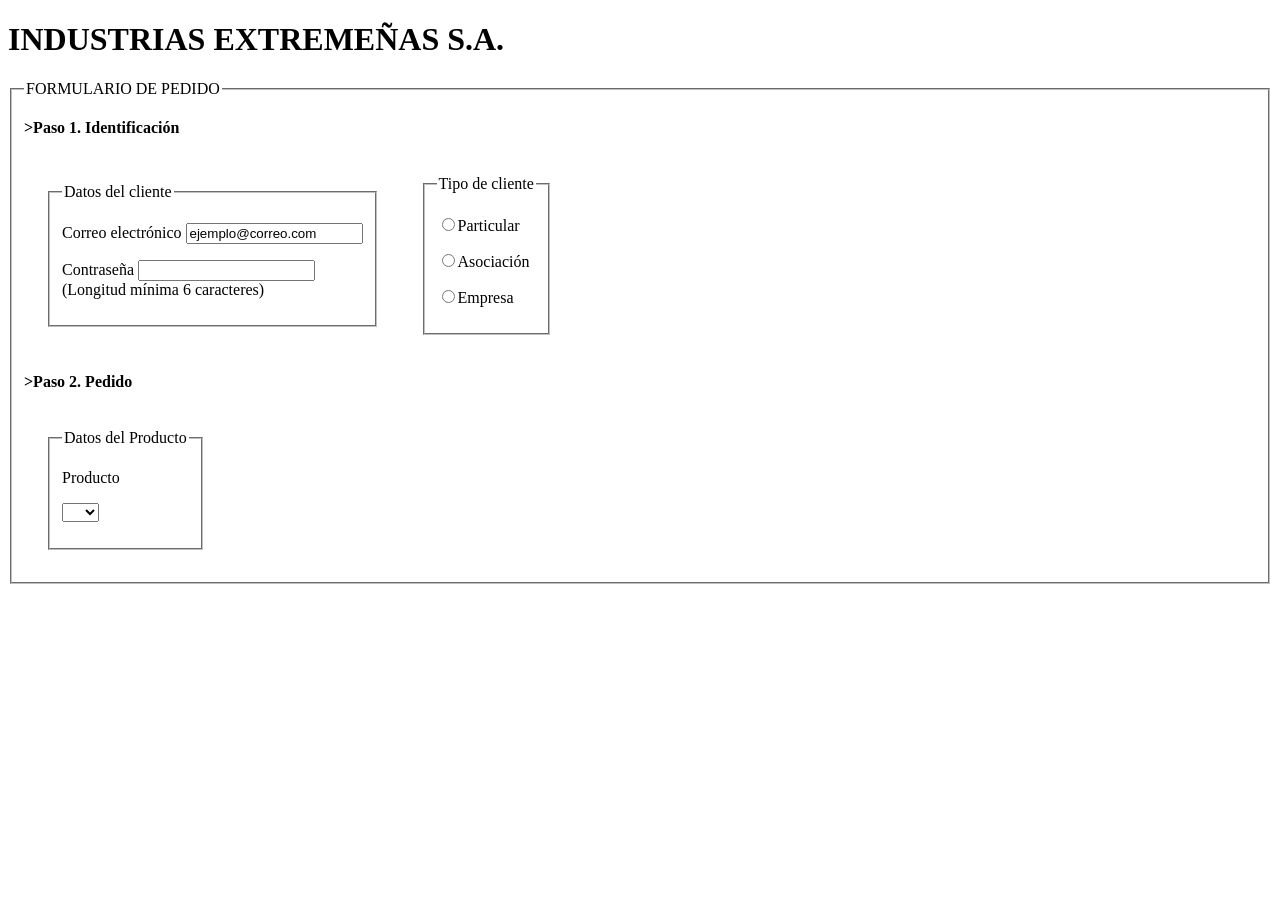
==== ejercicioformulario.html @ 5be96ecf "ejercicioform" ====
<!DOCTYPE html>
<html lang="en">
<head>
    <meta charset="UTF-8">
    <meta name="viewport" content="width=device-width, initial-scale=1.0">
    <title>Tarea2_2</title>
    <h1>INDUSTRIAS EXTREMEÑAS S.A.</h1>
    <style>
        td{
            padding: 20px;
        }
    </style>
</head>
<body>
      <form action="manejador.html" enctype="multipart/form-data" method="post" name="formtipos" id="formulario">
        <fieldset>
            <legend>FORMULARIO DE PEDIDO</legend>
            <p><strong>>Paso 1. Identificación</strong></p>
            <table>
            <tr>
                <td>
                    <fieldset>
                        <legend>Datos del cliente</legend>
                        <p>Correo electrónico
                        <label for="email">
                            <input 
                            type="email"
                            name="correo"
                            id="correo"
                            value="ejemplo@correo.com"
                            form="formulario"
                            >
                        </label>
                        </p>
                        <p>Contraseña
                            <label for="password">
                                <input 
                                type="password"
                                name="contraseña"
                                id="contraseña"
                                value=""
                                form="formulario"
                                >
                            </label>
                            <br>(Longitud mínima 6 caracteres)
                        </p>
                    </fieldset>
                </td>
                <td>
                    <fieldset>
                        <legend>Tipo de cliente</legend>
                        <p>
                            <label for="particular">
                                <input 
                                type="radio" 
                                name="particular" 
                                id="particular"
                                value="si"
                                form="formulario"
                                >Particular
                            </label>
                        </p>
                        <p>
                            <label for="asociacion">
                                <input 
                                type="radio" 
                                name="asociacion" 
                                id="asociacion"
                                value="si"
                                form="formulario"
                                >Asociación
                            </label>
                        </p>
                        <p>
                            <label for="empresa">
                                <input 
                                type="radio" 
                                name="empresa" 
                                id="empresa"
                                value="si"
                                form="formulario"
                                >Empresa
                            </label></p>
                    </fieldset>
                </td>
            </tr>
            </table>
            <p><strong>>Paso 2. Pedido</strong></p>
            <table>
                <tr>
                    <td>
                        <fieldset>
                            <legend>Datos del Producto</legend>
                            <p>
                             <label for="producto">Producto</label>
                            </p>
                            <p><select name="selproducto" id="producto">
                                <optgroup label="armaduras">
                                    <option value=""></option>
                                </optgroup>
                            </select></p>
                        </fieldset>
                    </td>
                </tr>
            </table>
        </fieldset>
      </form>
    
</body>
</html>
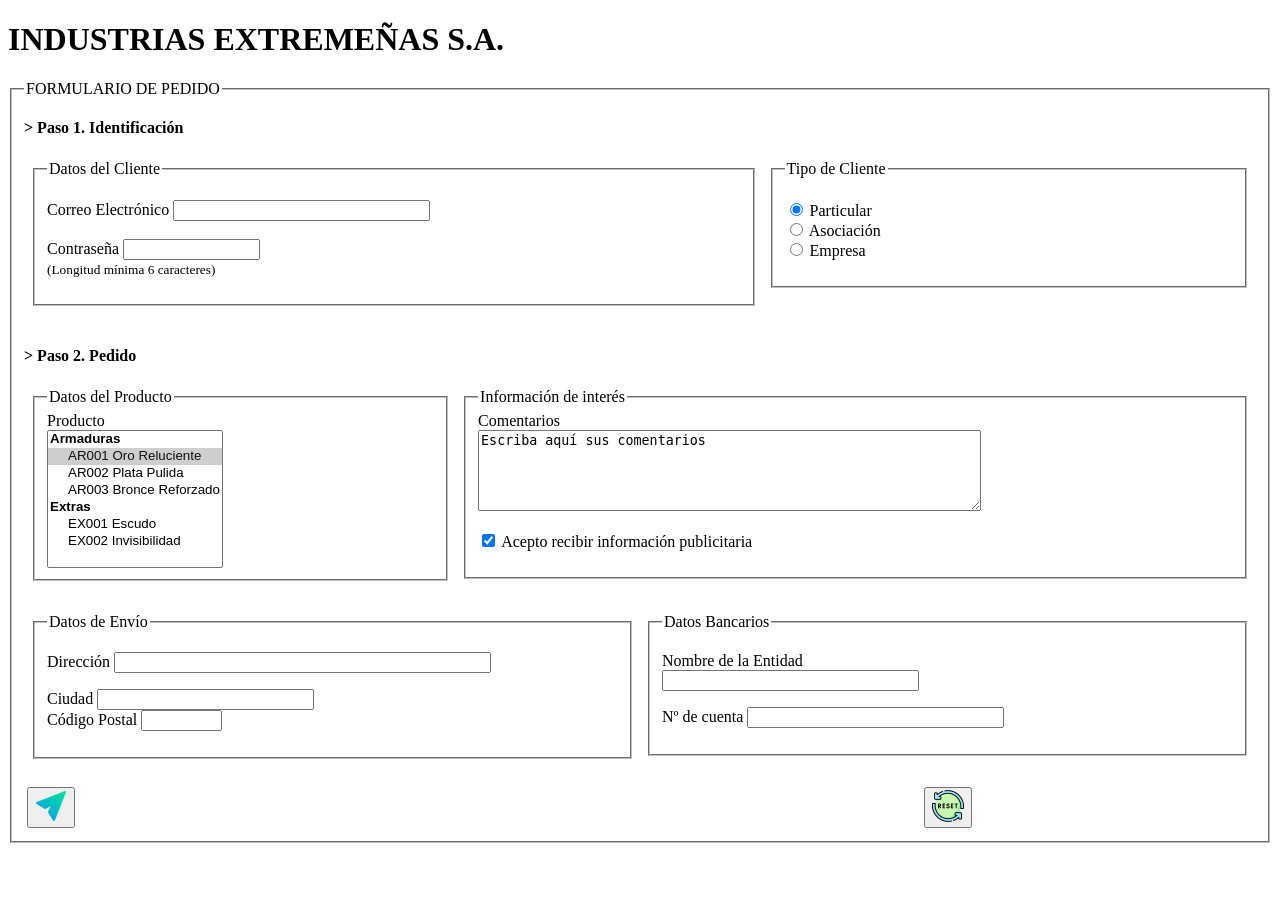
==== commit 727dc3cb: "ejerformcompleto" ====
--- a/ejercicioformulario.html
+++ b/ejercicioformulario.html
@@ -1,110 +1,124 @@
 <!DOCTYPE html>
-<html lang="en">
+<html lang="es">
 <head>
     <meta charset="UTF-8">
-    <meta name="viewport" content="width=device-width, initial-scale=1.0">
-    <title>Tarea2_2</title>
-    <h1>INDUSTRIAS EXTREMEÑAS S.A.</h1>
-    <style>
-        td{
-            padding: 20px;
-        }
-    </style>
+    <title>Industrias Extremeñas S.A.</title>
 </head>
 <body>
-      <form action="manejador.html" enctype="multipart/form-data" method="post" name="formtipos" id="formulario">
+
+    <h1>INDUSTRIAS EXTREMEÑAS S.A.</h1>
+
+    <form>
         <fieldset>
             <legend>FORMULARIO DE PEDIDO</legend>
-            <p><strong>>Paso 1. Identificación</strong></p>
-            <table>
-            <tr>
-                <td>
-                    <fieldset>
-                        <legend>Datos del cliente</legend>
-                        <p>Correo electrónico
-                        <label for="email">
-                            <input 
-                            type="email"
-                            name="correo"
-                            id="correo"
-                            value="ejemplo@correo.com"
-                            form="formulario"
-                            >
-                        </label>
-                        </p>
-                        <p>Contraseña
-                            <label for="password">
-                                <input 
-                                type="password"
-                                name="contraseña"
-                                id="contraseña"
-                                value=""
-                                form="formulario"
-                                >
-                            </label>
-                            <br>(Longitud mínima 6 caracteres)
-                        </p>
-                    </fieldset>
-                </td>
-                <td>
-                    <fieldset>
-                        <legend>Tipo de cliente</legend>
-                        <p>
-                            <label for="particular">
-                                <input 
-                                type="radio" 
-                                name="particular" 
-                                id="particular"
-                                value="si"
-                                form="formulario"
-                                >Particular
-                            </label>
-                        </p>
-                        <p>
-                            <label for="asociacion">
-                                <input 
-                                type="radio" 
-                                name="asociacion" 
-                                id="asociacion"
-                                value="si"
-                                form="formulario"
-                                >Asociación
-                            </label>
-                        </p>
-                        <p>
-                            <label for="empresa">
-                                <input 
-                                type="radio" 
-                                name="empresa" 
-                                id="empresa"
-                                value="si"
-                                form="formulario"
-                                >Empresa
-                            </label></p>
-                    </fieldset>
-                </td>
-            </tr>
-            </table>
-            <p><strong>>Paso 2. Pedido</strong></p>
-            <table>
+
+
+            <p><b>&gt; Paso 1. Identificación</b></p>
+            <table border="0" width="100%" cellpadding="5">
                 <tr>
-                    <td>
+                    <td valign="top" width="60%">
                         <fieldset>
-                            <legend>Datos del Producto</legend>
+                            <legend>Datos del Cliente</legend>
                             <p>
-                             <label for="producto">Producto</label>
+                                Correo Electrónico <input type="email" name="email" size="30"><br><br>
+                                Contraseña <input type="password" name="contrasena" size="15"><br>
+                                <small>(Longitud mínima 6 caracteres)</small>
                             </p>
-                            <p><select name="selproducto" id="producto">
-                                <optgroup label="armaduras">
-                                    <option value=""></option>
-                                </optgroup>
-                            </select></p>
+                        </fieldset>
+                    </td>
+                    <td valign="top" width="40%">
+                        <fieldset>
+                            <legend>Tipo de Cliente</legend>
+                            <p>
+                                <input type="radio" name="tipo_cliente" value="particular" checked> Particular<br>
+                                <input type="radio" name="tipo_cliente" value="asociacion"> Asociación<br>
+                                <input type="radio" name="tipo_cliente" value="empresa"> Empresa
+                            </p>
                         </fieldset>
                     </td>
                 </tr>
             </table>
+
+            <br>
+
+
+            <p><b>&gt; Paso 2. Pedido</b></p>
+            <table border="0" width="100%" cellpadding="5">
+                <tr>
+                    <td valign="top" width="35%">
+                        <fieldset>
+                            <legend>Datos del Producto</legend>
+                            <label>Producto</label><br>
+                            <select size="8" name="producto">
+                                <optgroup label="Armaduras">
+                                    <option value="AR001" selected>AR001 Oro Reluciente</option>
+                                    <option value="AR002">AR002 Plata Pulida</option>
+                                    <option value="AR003">AR003 Bronce Reforzado</option>
+                                </optgroup>
+                                <optgroup label="Extras">
+                                    <option value="EX001">EX001 Escudo</option>
+                                    <option value="EX002">EX002 Invisibilidad</option>
+                                </optgroup>
+                            </select>
+                        </fieldset>
+                    </td>
+                    <td valign="top" width="65%">
+                        <fieldset>
+                            <legend>Información de interés</legend>
+                            <label>Comentarios</label><br>
+                            <textarea name="comentarios" rows="5" cols="60">Escriba aquí sus comentarios</textarea>
+                            <p>
+                                <input type="checkbox" name="publicidad" checked> Acepto recibir información publicitaria
+                            </p>
+                        </fieldset>
+                    </td>
+                </tr>
+            </table>
+
+            <br>
+
+
+            <table border="0" width="100%" cellpadding="5">
+                <tr>
+                    <td valign="top" width="50%">
+                        <fieldset>
+                            <legend>Datos de Envío</legend>
+                            <p>Dirección <input type="text" name="direccion" size="45"></p>
+                            <p>
+                                Ciudad <input type="text" name="ciudad" size="25"> <br>
+                                Código Postal <input type="text" name="cp" size="8">
+                            </p>
+                        </fieldset>
+                    </td>
+                    <td valign="top" width="50%">
+                        <fieldset>
+                            <legend>Datos Bancarios</legend>
+                            <p>Nombre de la Entidad <br> <input type="text" name="entidad" size="30"></p>
+                            <p>Nº de cuenta <input type="text" name="cuenta" size="30"></p>
+                        </fieldset>
+                    </td>
+                </tr>
+            </table>
+
+            <br>
+
+            <table border="0" width="100%">
+                <tr>
+                    <td align="left" width="50%">
+                        <button type="submit">
+                            <img src="imagenes/enviar.png" alt="Enviar">
+                        </button>
+                    </td>
+                    <td align="center" width="50%">
+                        <button type="reset">
+                            <img src="imagenes/reiniciar.png" alt="Reset">
+                        </button>
+                    </td>
+                </tr>
+            </table>
+
         </fieldset>
-      </form>
-    
+    </form>
+
 </body>
 </html>
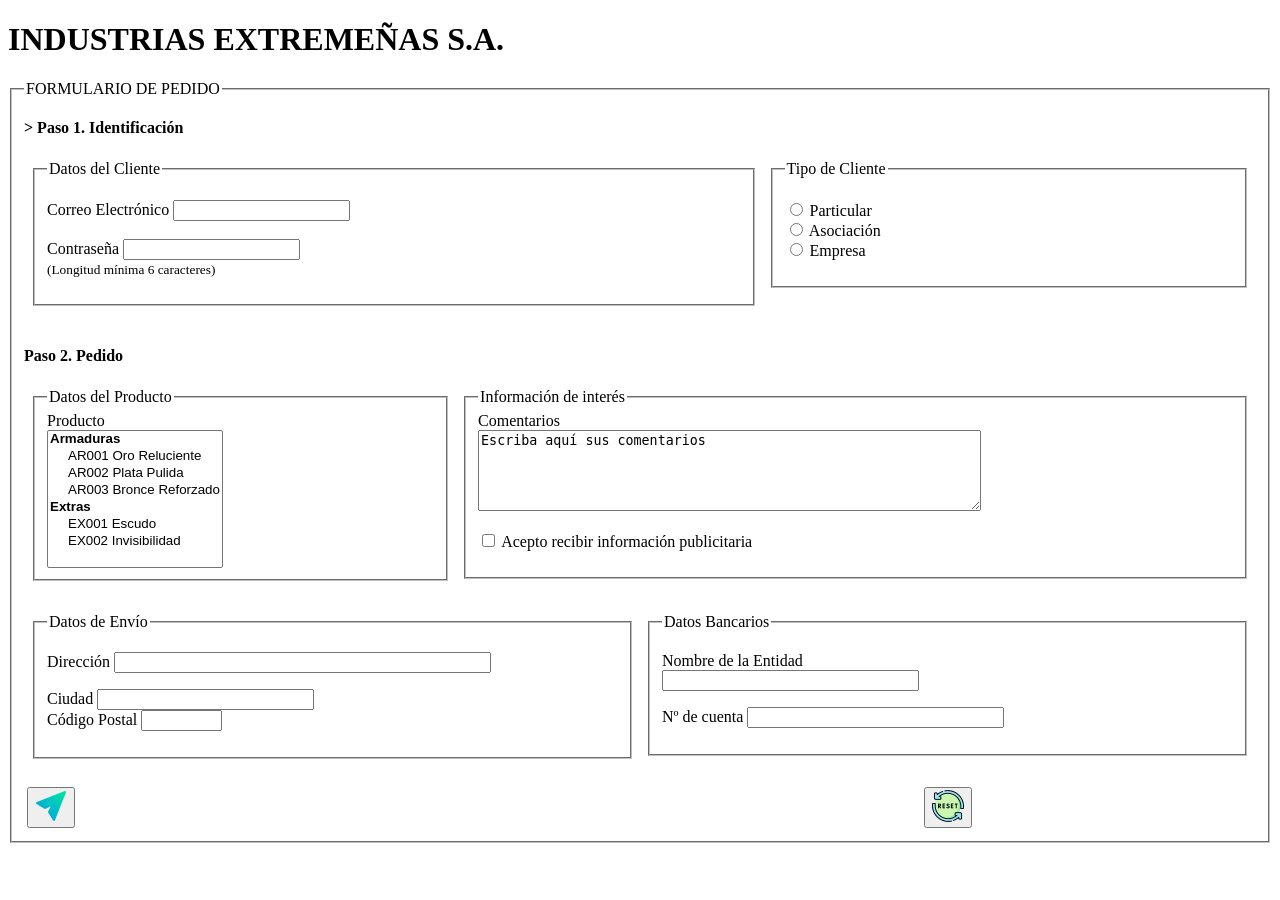
==== commit 9447d5c9: "borradocosasinutiles" ====
--- a/ejercicioformulario.html
+++ b/ejercicioformulario.html
@@ -20,8 +20,8 @@
                         <fieldset>
                             <legend>Datos del Cliente</legend>
                             <p>
-                                Correo Electrónico <input type="email" name="email" size="30"><br><br>
-                                Contraseña <input type="password" name="contrasena" size="15"><br>
+                                Correo Electrónico <input type="email" name="email" ><br><br>
+                                Contraseña <input type="password" name="contrasena" ><br>
                                 <small>(Longitud mínima 6 caracteres)</small>
                             </p>
                         </fieldset>
@@ -30,7 +30,7 @@
                         <fieldset>
                             <legend>Tipo de Cliente</legend>
                             <p>
-                                <input type="radio" name="tipo_cliente" value="particular" checked> Particular<br>
+                                <input type="radio" name="tipo_cliente" value="particular"> Particular<br>
                                 <input type="radio" name="tipo_cliente" value="asociacion"> Asociación<br>
                                 <input type="radio" name="tipo_cliente" value="empresa"> Empresa
                             </p>
@@ -42,7 +42,7 @@
             <br>
 
 
-            <p><b>&gt; Paso 2. Pedido</b></p>
+            <p><b> Paso 2. Pedido</b></p>
             <table border="0" width="100%" cellpadding="5">
                 <tr>
                     <td valign="top" width="35%">
@@ -51,7 +51,7 @@
                             <label>Producto</label><br>
                             <select size="8" name="producto">
                                 <optgroup label="Armaduras">
-                                    <option value="AR001" selected>AR001 Oro Reluciente</option>
+                                    <option value="AR001">AR001 Oro Reluciente</option>
                                     <option value="AR002">AR002 Plata Pulida</option>
                                     <option value="AR003">AR003 Bronce Reforzado</option>
                                 </optgroup>
@@ -68,7 +68,7 @@
                             <label>Comentarios</label><br>
                             <textarea name="comentarios" rows="5" cols="60">Escriba aquí sus comentarios</textarea>
                             <p>
-                                <input type="checkbox" name="publicidad" checked> Acepto recibir información publicitaria
+                                <input type="checkbox" name="publicidad"> Acepto recibir información publicitaria
                             </p>
                         </fieldset>
                     </td>
